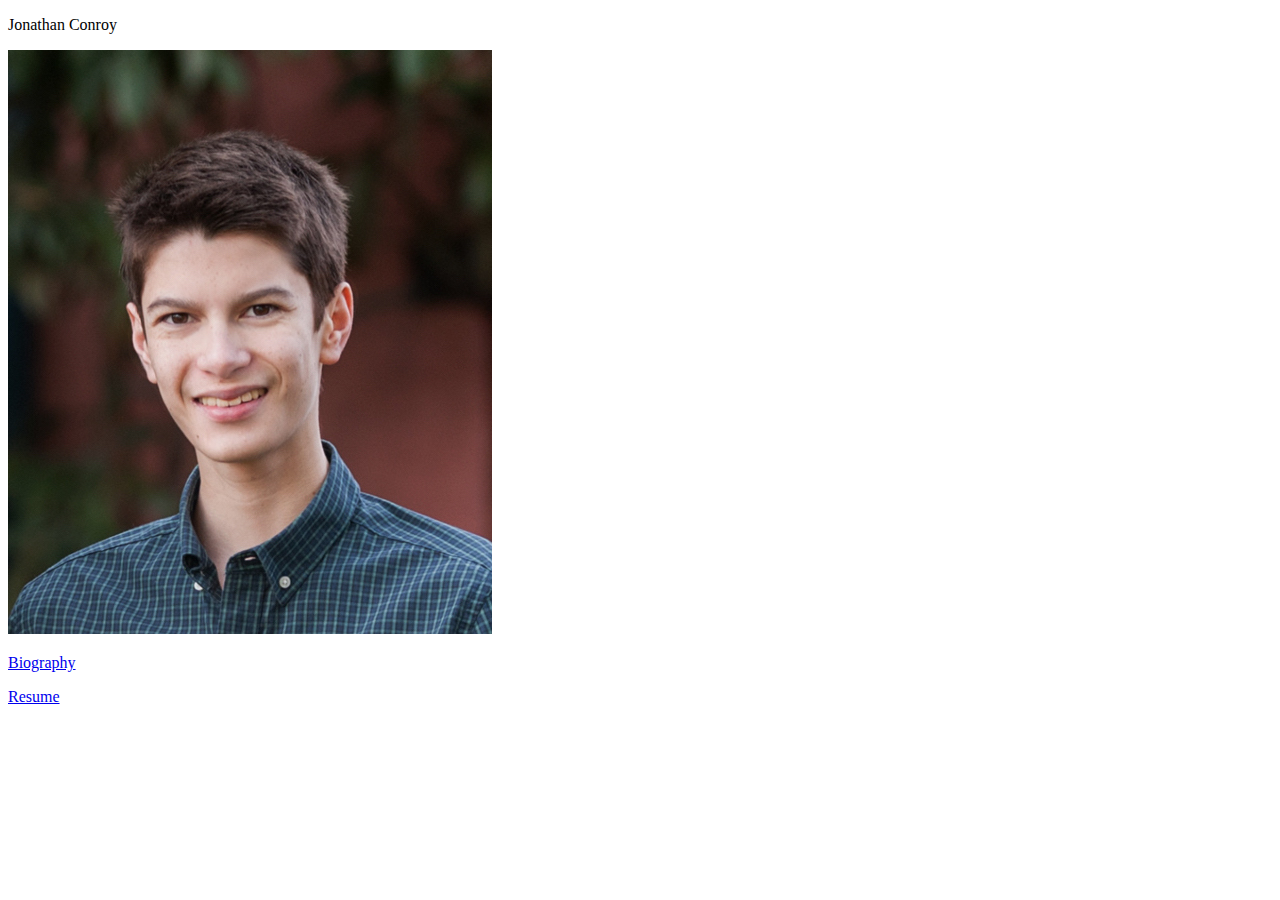
==== index.html @ eb16f23d "added unstyled index.html and empty bio.html and resume.html pages" ====
<!DOCTYPE html>
<html>
<head>
    <meta charset="utf-8">
    <title>Jonathan Conroy - Portfolio</title>
</head>

<body>
    <p id="Name">Jonathan Conroy</p>
    <img id="Profile_Picture" src="profile_picture.jpg">

    <p> <a href="bio.html">Biography</a> </p>
    <p> <a href="resume.html">Resume</a> </p>
</body>
</html>
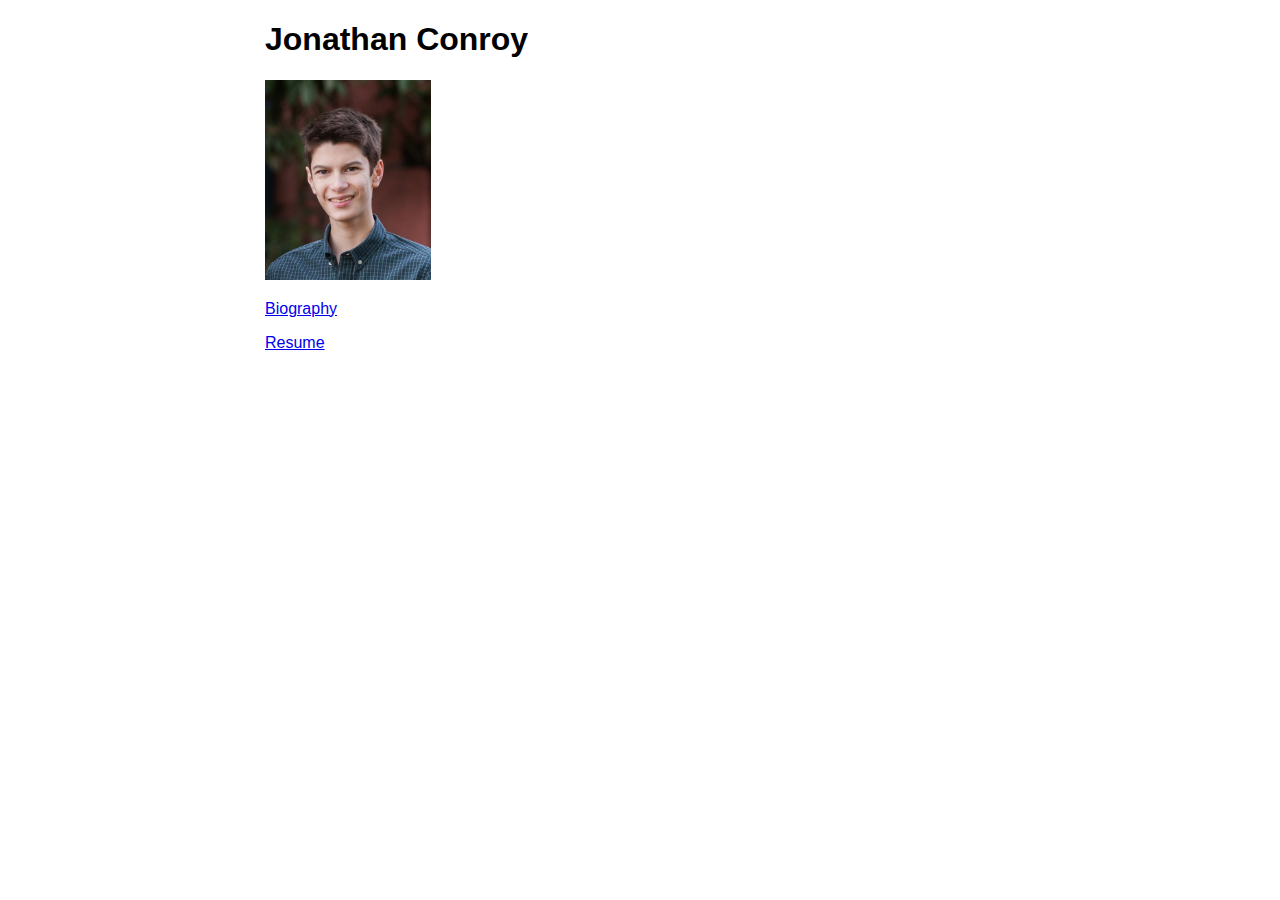
==== commit 41db931d: "Improved bio and added styling to index.html" ====
--- a/index.html
+++ b/index.html
@@ -2,12 +2,14 @@
 <html>
 <head>
     <meta charset="utf-8">
+    <link rel="stylesheet" href="general-style.css">
     <title>Jonathan Conroy - Portfolio</title>
 </head>
 
 <body>
-    <p id="Name">Jonathan Conroy</p>
-    <img id="Profile_Picture" src="profile_picture.jpg">
+    <h1>Jonathan Conroy</h1>
+    <img id="profile-picture" src="profile_picture.jpg" alt="Profile Picture"
+    height="200">
 
     <p> <a href="bio.html">Biography</a> </p>
     <p> <a href="resume.html">Resume</a> </p>
--- a/general-style.css
+++ b/general-style.css
@@ -0,0 +1,18 @@
+/* General style for jconroy14.github.io */
+
+* {
+    font-family: sans-serif;
+}
+
+div, span, p {
+    font-size: 16px;
+}
+
+body {
+    max-width: 750px;
+    margin: auto;
+}
+
+.title {
+    text-align: center;
+}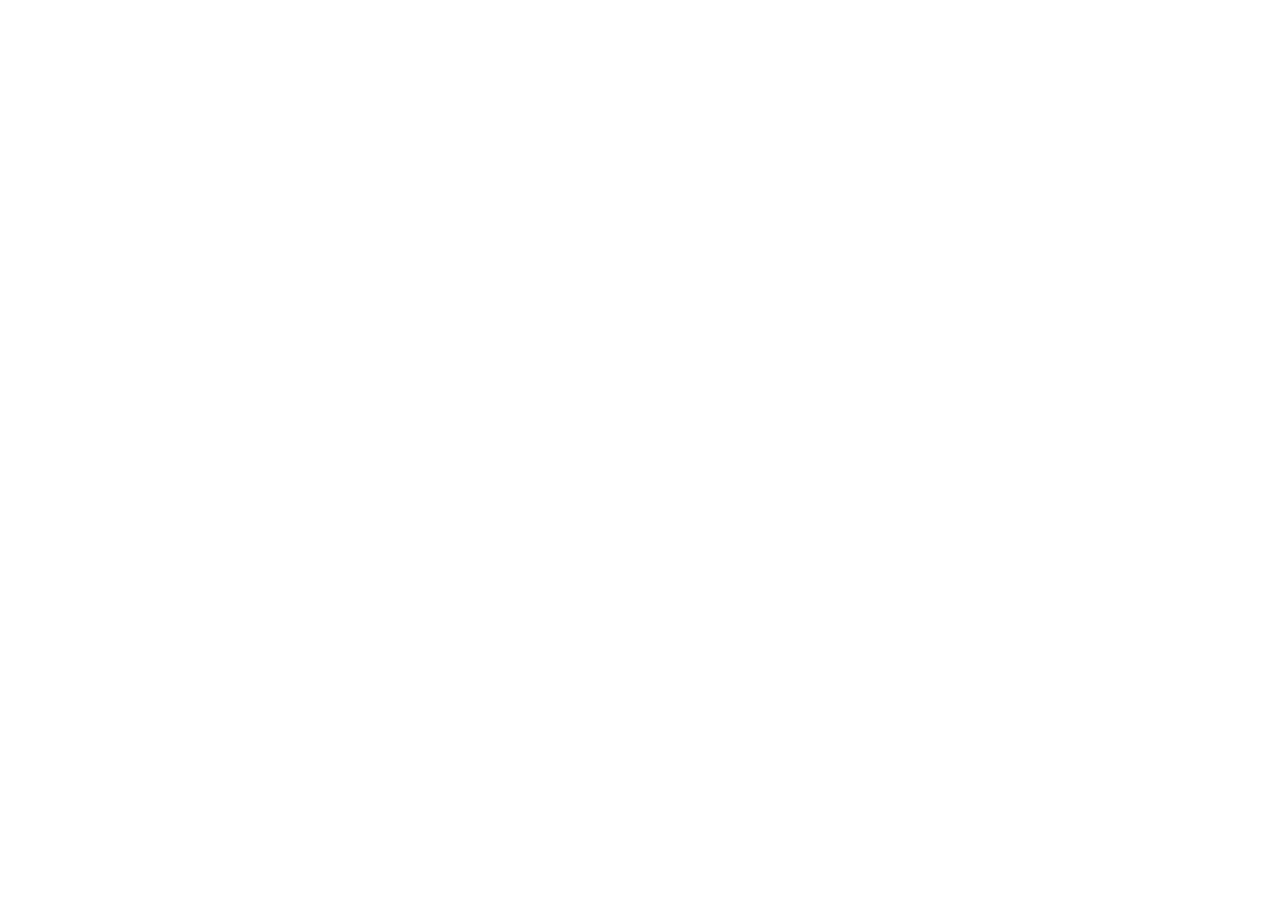
==== commit 96067a98: "Update to resume pdf only" ====
--- a/index.html
+++ b/index.html
@@ -1,17 +1,12 @@
 <!DOCTYPE html>
 <html>
 <head>
+    <meta http-equiv="refresh" content="0; URL='https://jconroy14.github.io/resume.html'" />
     <meta charset="utf-8">
     <link rel="stylesheet" href="general-style.css">
     <title>Jonathan Conroy - Portfolio</title>
 </head>
 
 <body>
-    <h1>Jonathan Conroy</h1>
-    <img id="profile-picture" src="profile_picture.jpg" alt="Profile Picture"
-    height="200">
-
-    <p> <a href="bio.html">Biography</a> </p>
-    <p> <a href="resume.html">Resume</a> </p>
 </body>
-</html>+</html>
--- a/general-style.css
+++ b/general-style.css
@@ -1,5 +1,3 @@
-/* General style for jconroy14.github.io */
-
 * {
     font-family: sans-serif;
 }
